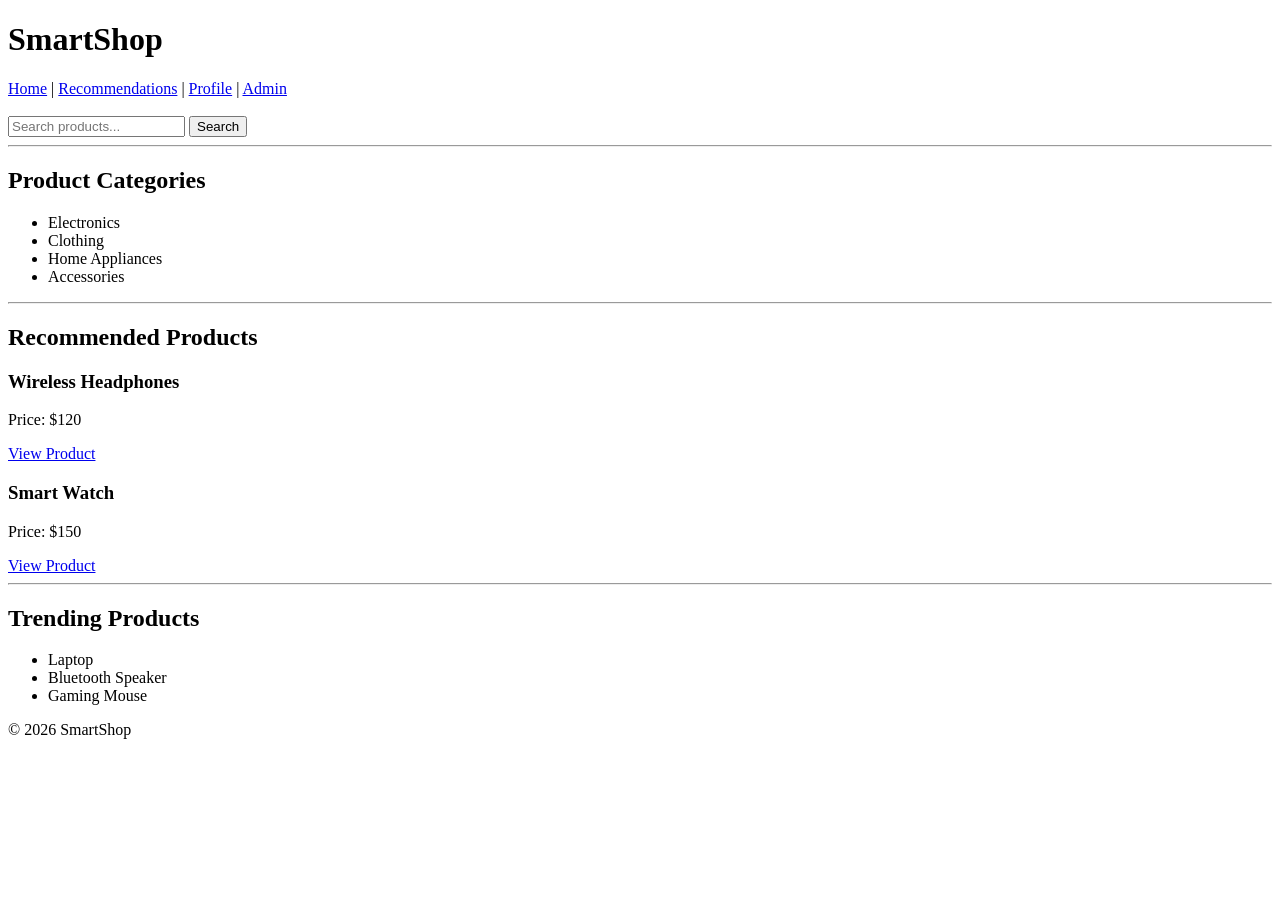
==== index.html @ 7d016a55 "Add files via upload" ====
<!DOCTYPE html>
<html>
<head>
<title>E-Commerce Store</title>
</head>

<body>

<header>
<h1>SmartShop</h1>

<nav>
<a href="index.html">Home</a> |
<a href="recommendation.html">Recommendations</a> |
<a href="profile.html">Profile</a> |
<a href="admin.html">Admin</a>
</nav>

<br>

<input type="text" placeholder="Search products...">
<button>Search</button>
</header>

<hr>

<h2>Product Categories</h2>

<ul>
<li>Electronics</li>
<li>Clothing</li>
<li>Home Appliances</li>
<li>Accessories</li>
</ul>

<hr>

<h2>Recommended Products</h2>

<div>
<h3>Wireless Headphones</h3>
<p>Price: $120</p>
<a href="product.html">View Product</a>
</div>

<div>
<h3>Smart Watch</h3>
<p>Price: $150</p>
<a href="product.html">View Product</a>
</div>

<hr>

<h2>Trending Products</h2>

<ul>
<li>Laptop</li>
<li>Bluetooth Speaker</li>
<li>Gaming Mouse</li>
</ul>

<footer>
<p>© 2026 SmartShop</p>
</footer>

</body>
</html>
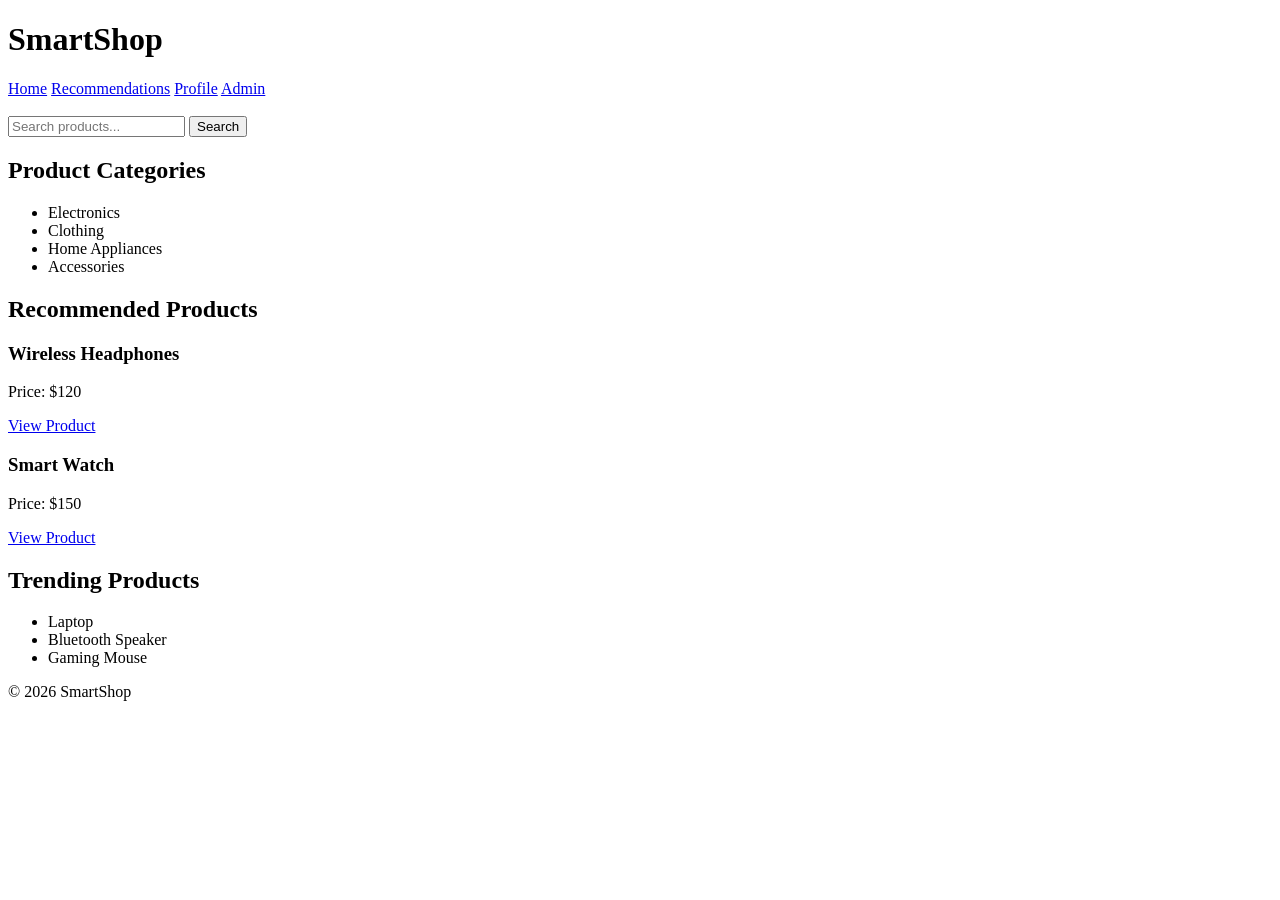
==== commit a1aa5abc: "Update index.html" ====
--- a/index.html
+++ b/index.html
@@ -1,7 +1,8 @@
 <!DOCTYPE html>
 <html>
 <head>
-<title>E-Commerce Store</title>
+<title>SmartShop</title>
+<link rel="stylesheet" href="style.css">
 </head>
 
 <body>
@@ -10,9 +11,9 @@
 <h1>SmartShop</h1>
 
 <nav>
-<a href="index.html">Home</a> |
-<a href="recommendation.html">Recommendations</a> |
-<a href="profile.html">Profile</a> |
+<a href="index.html">Home</a>
+<a href="recommendation.html">Recommendations</a>
+<a href="profile.html">Profile</a>
 <a href="admin.html">Admin</a>
 </nav>
 
@@ -22,46 +23,44 @@
 <button>Search</button>
 </header>
 
-<hr>
-
+<section>
 <h2>Product Categories</h2>
-
 <ul>
 <li>Electronics</li>
 <li>Clothing</li>
 <li>Home Appliances</li>
 <li>Accessories</li>
 </ul>
+</section>
 
-<hr>
-
+<section>
 <h2>Recommended Products</h2>
 
-<div>
+<div class="product">
 <h3>Wireless Headphones</h3>
 <p>Price: $120</p>
 <a href="product.html">View Product</a>
 </div>
 
-<div>
+<div class="product">
 <h3>Smart Watch</h3>
 <p>Price: $150</p>
 <a href="product.html">View Product</a>
 </div>
+</section>
 
-<hr>
-
+<section>
 <h2>Trending Products</h2>
-
 <ul>
 <li>Laptop</li>
 <li>Bluetooth Speaker</li>
 <li>Gaming Mouse</li>
 </ul>
+</section>
 
 <footer>
 <p>© 2026 SmartShop</p>
 </footer>
 
 </body>
-</html>+</html>
